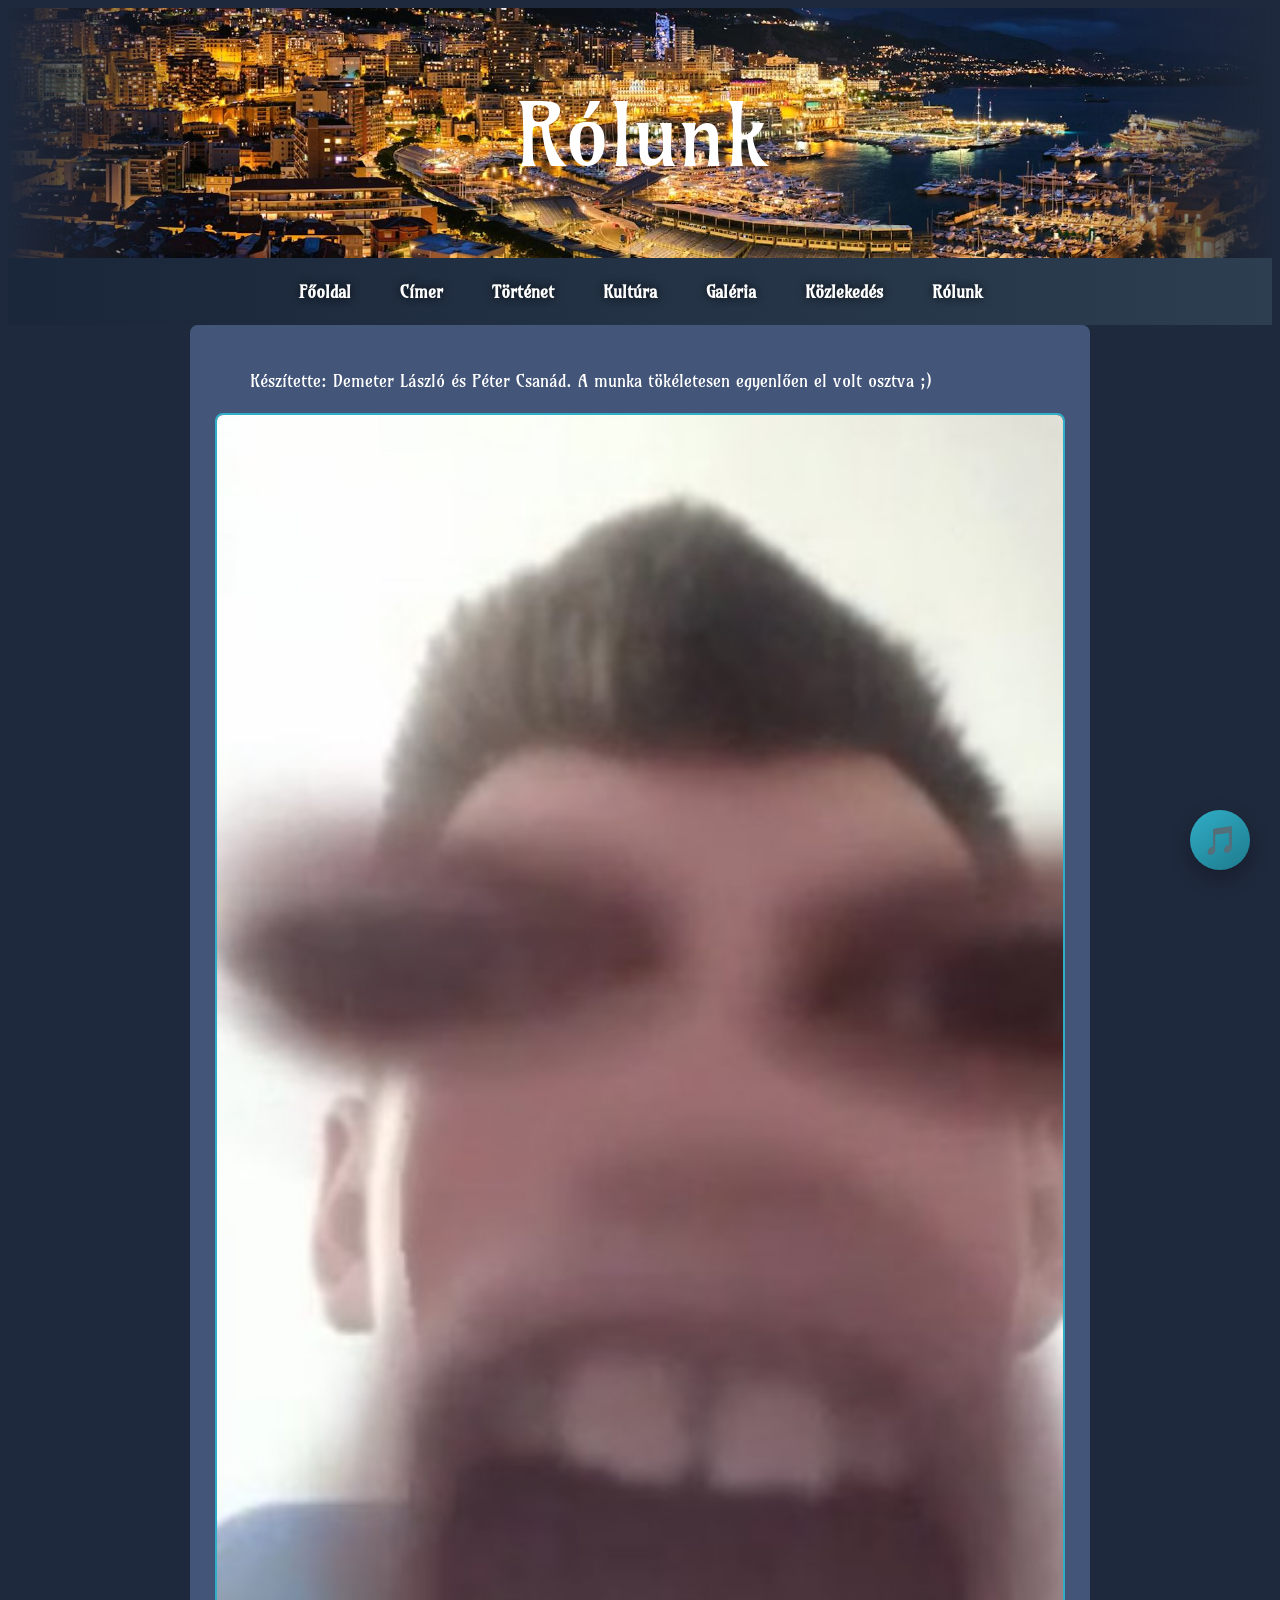
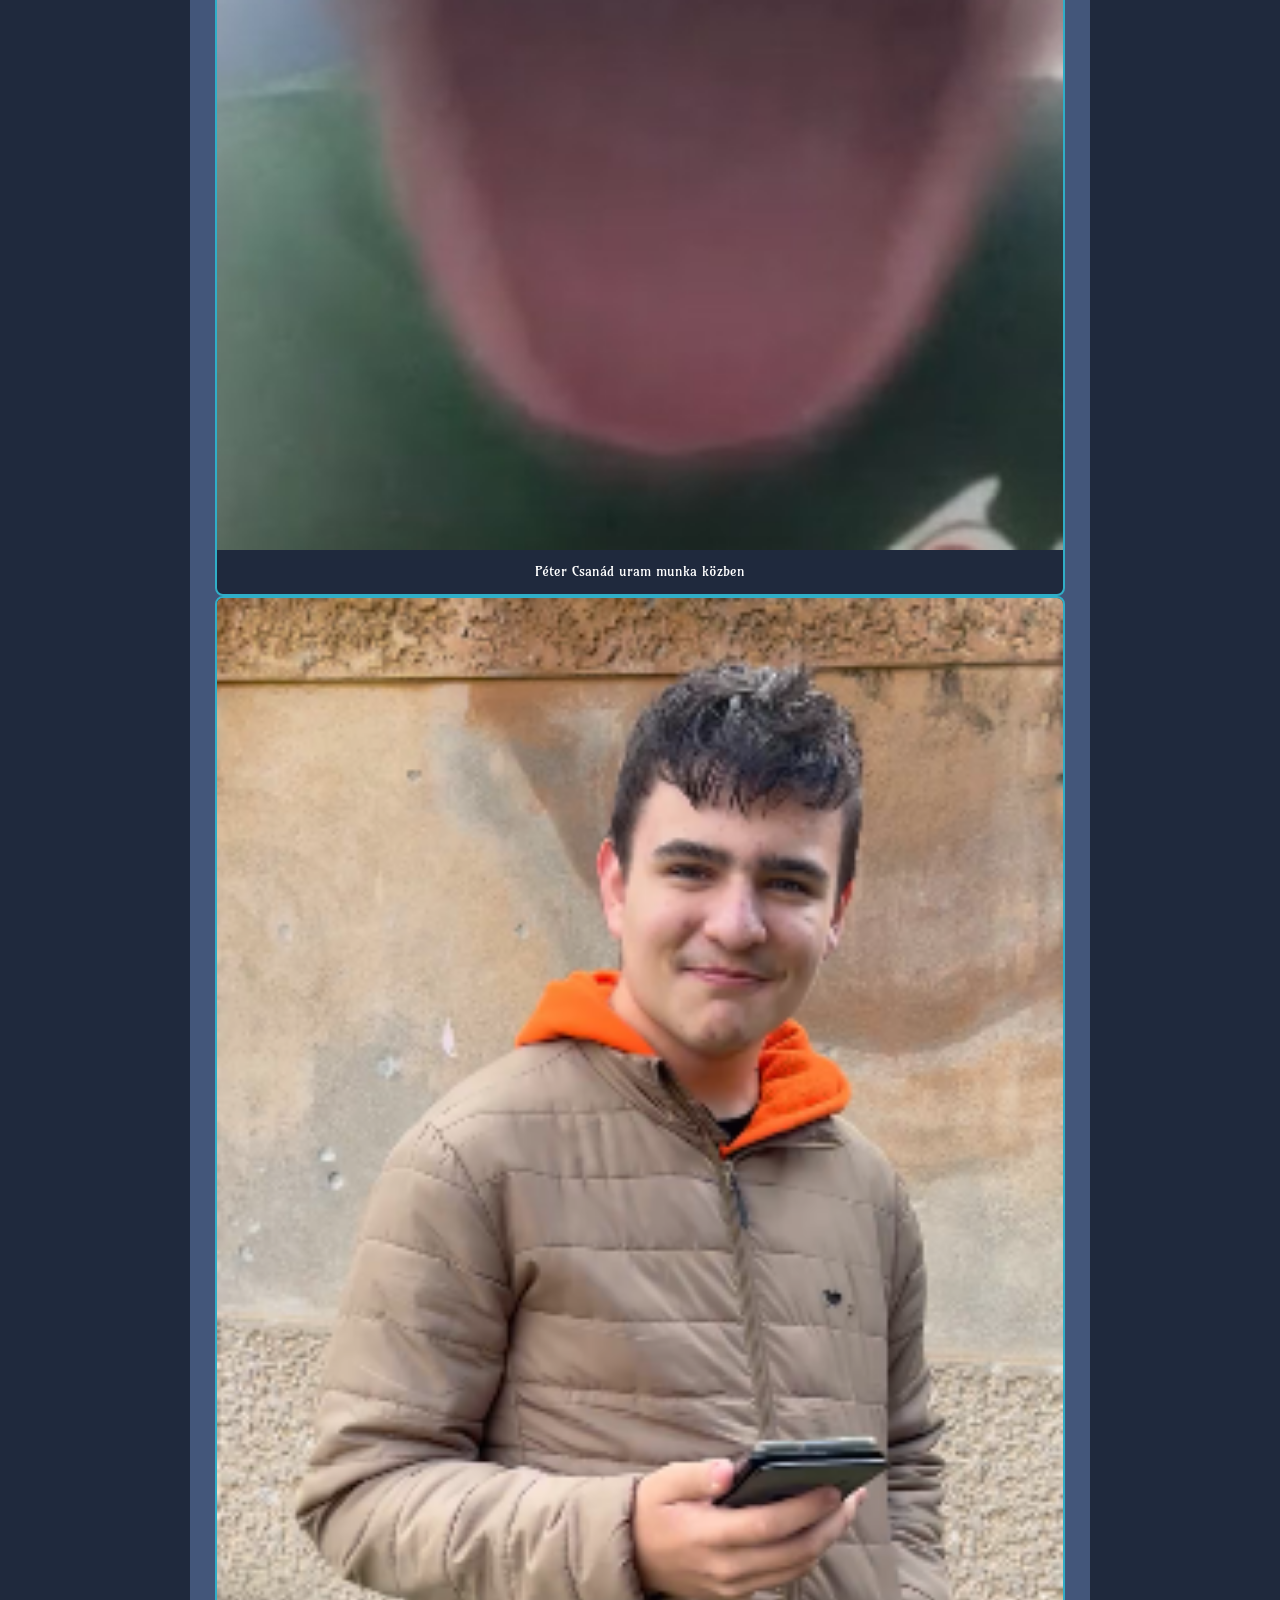
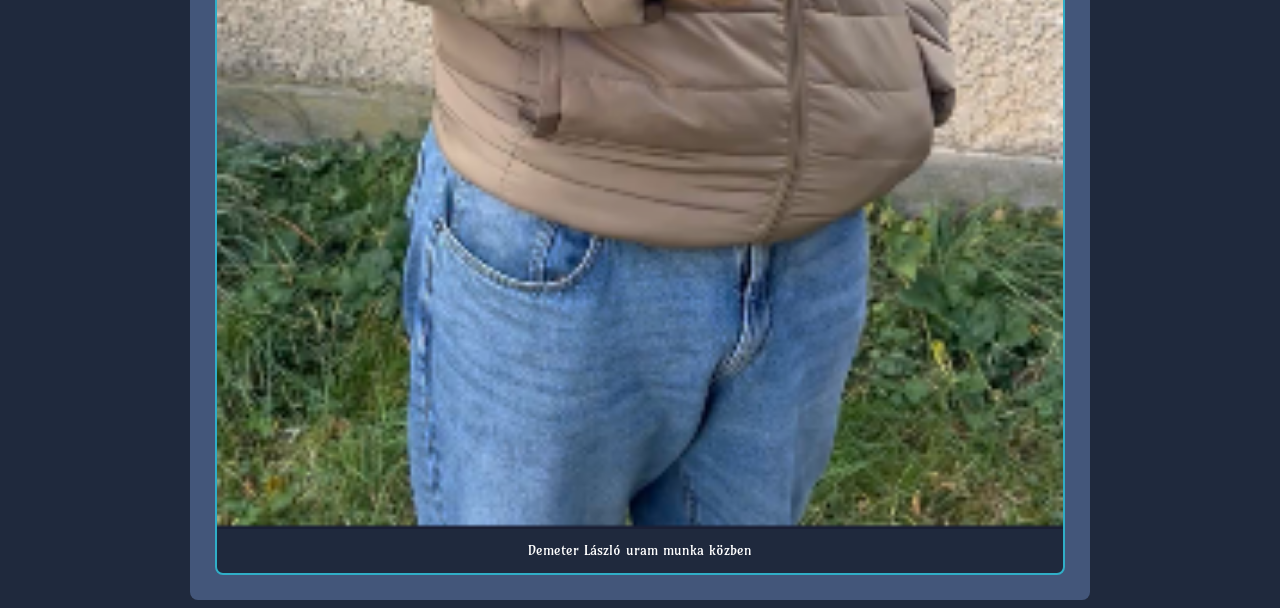
==== 67_feladat/about us.html @ 0f8e698a "ver 3.0 + Javascript + smooth + good" ====
<!DOCTYPE html>
<html lang="hu">
<head>
	<link href="https://fonts.googleapis.com/css2?family=Amarante&display=swap" rel="stylesheet">
	<meta charset="UTF-8">
	<title>Rólunk</title>
	<link rel="stylesheet" href="style.css">
	<script src="script.js" defer></script>
</head>
<body style="background-color: #1F293D; font-family: 'Amarante', sans-serif; overflow-x: hidden;">
	<div style="text-align: center;" class="container">
		<img src="monacofixed.jpg" class="header-image">
	</div>
	<div class="text">Rólunk</div>
</body>
<center>
	<nav class="main-nav">
    <button id="menu-toggle" class="hamburger">☰</button>
    
    <div class="nav-links">
        <a href="index.html">Főoldal</a>
        <a href="cimer.html">Címer</a>
        <a href="tortenet.html">Történet</a>
        <a href="kultura.html">Kultúra</a>
        <a href="galeria.html">Galéria</a>
        <a href="koz.html">Közlekedés</a>
		<a href="about us.html">Rólunk</a>
    </div>
	</nav>
	<div class="doboz">
		<p>Készítette: Demeter László és Péter Csanád. A munka tökéletesen egyenlően el volt osztva ;)<p>
			<div class="image-caption">
				<img src="peter.jpg">
				<p>Péter Csanád uram munka közben</p>
			</div>
			<div class="image-caption">
				<img src="demeter.png">
				<p>Demeter László uram munka közben</p>
			</div>
	</div>
</center>
</html>
---- 67_feladat/style.css ----
<style>
	body {
		margin: 0;
		padding: 0;
		background-color: #77797b;
		font-family: 'Amarante', sans-serif;
	}
	.container{
		text-align: center;
		width: 100%;
	}
	.header-image {
		width: 100%;
		height: 250px;
		object-fit: cover;
		display: block;
		margin: 0 auto;
		-webkit-mask-image: linear-gradient(to right, transparent 0%, black 15%, black 85%, transparent 100%);
		mask-image: linear-gradient(to right, transparent 0%, black 15%, black 85%, transparent 100%);
	}
	.doboz {
		max-width: 950px;
		width: 100%;
		margin: 20px auto;
		background-color: white;
		padding: 25px;
		border-radius: 8px;
		font-family: inherit;
		overflow: auto;
	}

	.text {
	font-family: inherit;
	position: absolute;
	top: 15%;
	left: 50%;
	transform: translate(-50%, -50%);
	color: white;
	font-size: 85px;
	}
	.a{
		color: white;
	}
	.doboz{
        width:850px;
        margin:auto;
        background-color:#43567A;
        padding:25px;
        border-radius:8px;
        font-family: 'Amarante', sans-serif;
    }
    h1{
        color:#30AEC7;
        font-size:38px;
        margin-bottom:20px;
        font-weight:bold;
        font-family: 'Amarante', sans-serif;
        text-align: left;
    }
    h2{
        color:#30AEC7;
        font-size:28px;
        margin-top:30px;
        margin-bottom:15px;
        font-family: 'Amarante', sans-serif;
    }
    p{
        font-size:17px;
        line-height:1.7;
        text-align:justify;
        text-indent:35px;
        font-family: 'Amarante', sans-serif;
		color: white;
    }
    .gallery {
        display: grid;
        grid-template-columns: 1fr 1fr;
        gap: 20px;
        margin-top: 20px;
    }
    .gallery-large {
        grid-column: 1 / -1;
    }
    .gallery-small {
        width: 100%;
        height: auto;
        border-radius: 8px;
    }
    .gallery-large img {
        width:70%;
        height: auto;
        border-radius: 8px;
        max-height: 300px;
        object-fit: cover;
    }
    .gallery-small img {
        width: 100%;
        height: auto;
        border-radius: 8px;
    }
    .full-width-img {
        width: 100% !important;
        height: auto !important;
        border-radius: 8px;
        margin: 15px 0;
        display: block;
        object-fit: cover;
    }
    .textmc {
	font-family: inherit;
	position: absolute;
	top: 15%;
	left: 50%;
	transform: translate(-50%, -50%);
	color: rgb(0, 0, 0);
	font-size: 85px;
	}
    .image-caption {
        border: 2px solid #30AEC7;
        border-radius: 8px;
        overflow: hidden;
        margin: 0 px;
        background-color: #1F293D;
    }
    .image-caption img {
        width: 100%;
        height: auto;
        display: block;
        margin: 0;
    }
    .image-caption p {
        margin: 10px 15px;
        text-align: center;
        color: white;
        font-size: 14px;
        text-indent: 0;
    }
    .show { 
        display: block; 
    }
    .main-nav {
    background: linear-gradient(to right, #1a2639, #2c3e50);
    padding: 15px 0;
    text-align: center;
}

.nav-links {
    display: flex;
    justify-content: center;
    gap: 25px;
    flex-wrap: wrap;
}

.nav-links a {
    color: #ffffff;
    text-decoration: none;
    font-size: 17px;
    font-weight: 600;
    padding: 8px 12px;
    border-radius: 4px;
    transition: all 0.3s;
}

.nav-links a:hover {
    background: rgba(48, 174, 199, 0.3);
    color: #30AEC7;
}


.hamburger {
    display: none;
    font-size: 28px;
    background: none;
    border: none;
    color: white;
    cursor: pointer;
}

@media (max-width: 768px) {
    .hamburger {
        display: block;
    }
    .nav-links {
        display: none;
        flex-direction: column;
        gap: 10px;
        margin-top: 15px;
    }
    .nav-links.show {
        display: flex;
    }
}
.a a,
.nav-links a,
.main-nav a {
    color: #ffffff !important;          
    text-shadow: 0 0 8px rgba(0, 0, 0, 0.8); 
    font-weight: 600;
    transition: color 0.3s;
}

.a a:hover,
.nav-links a:hover {
    color: #30AEC7 !important; 
    text-decoration: underline;
}
#image-lightbox {
    animation: fadeIn 0.3s ease;
}

@keyframes fadeIn {
    from { opacity: 0; }
    to { opacity: 1; }
}
#music-player:hover {
    transform: scale(1.15) !important;
    box-shadow: 0 12px 25px rgba(48, 174, 199, 0.4);
}

#music-player:active {
    transform: scale(0.95);
}
#back-to-top:hover {
    background: #1e7a8c;
    box-shadow: 0 8px 20px rgba(48, 174, 199, 0.4);
}
</style>
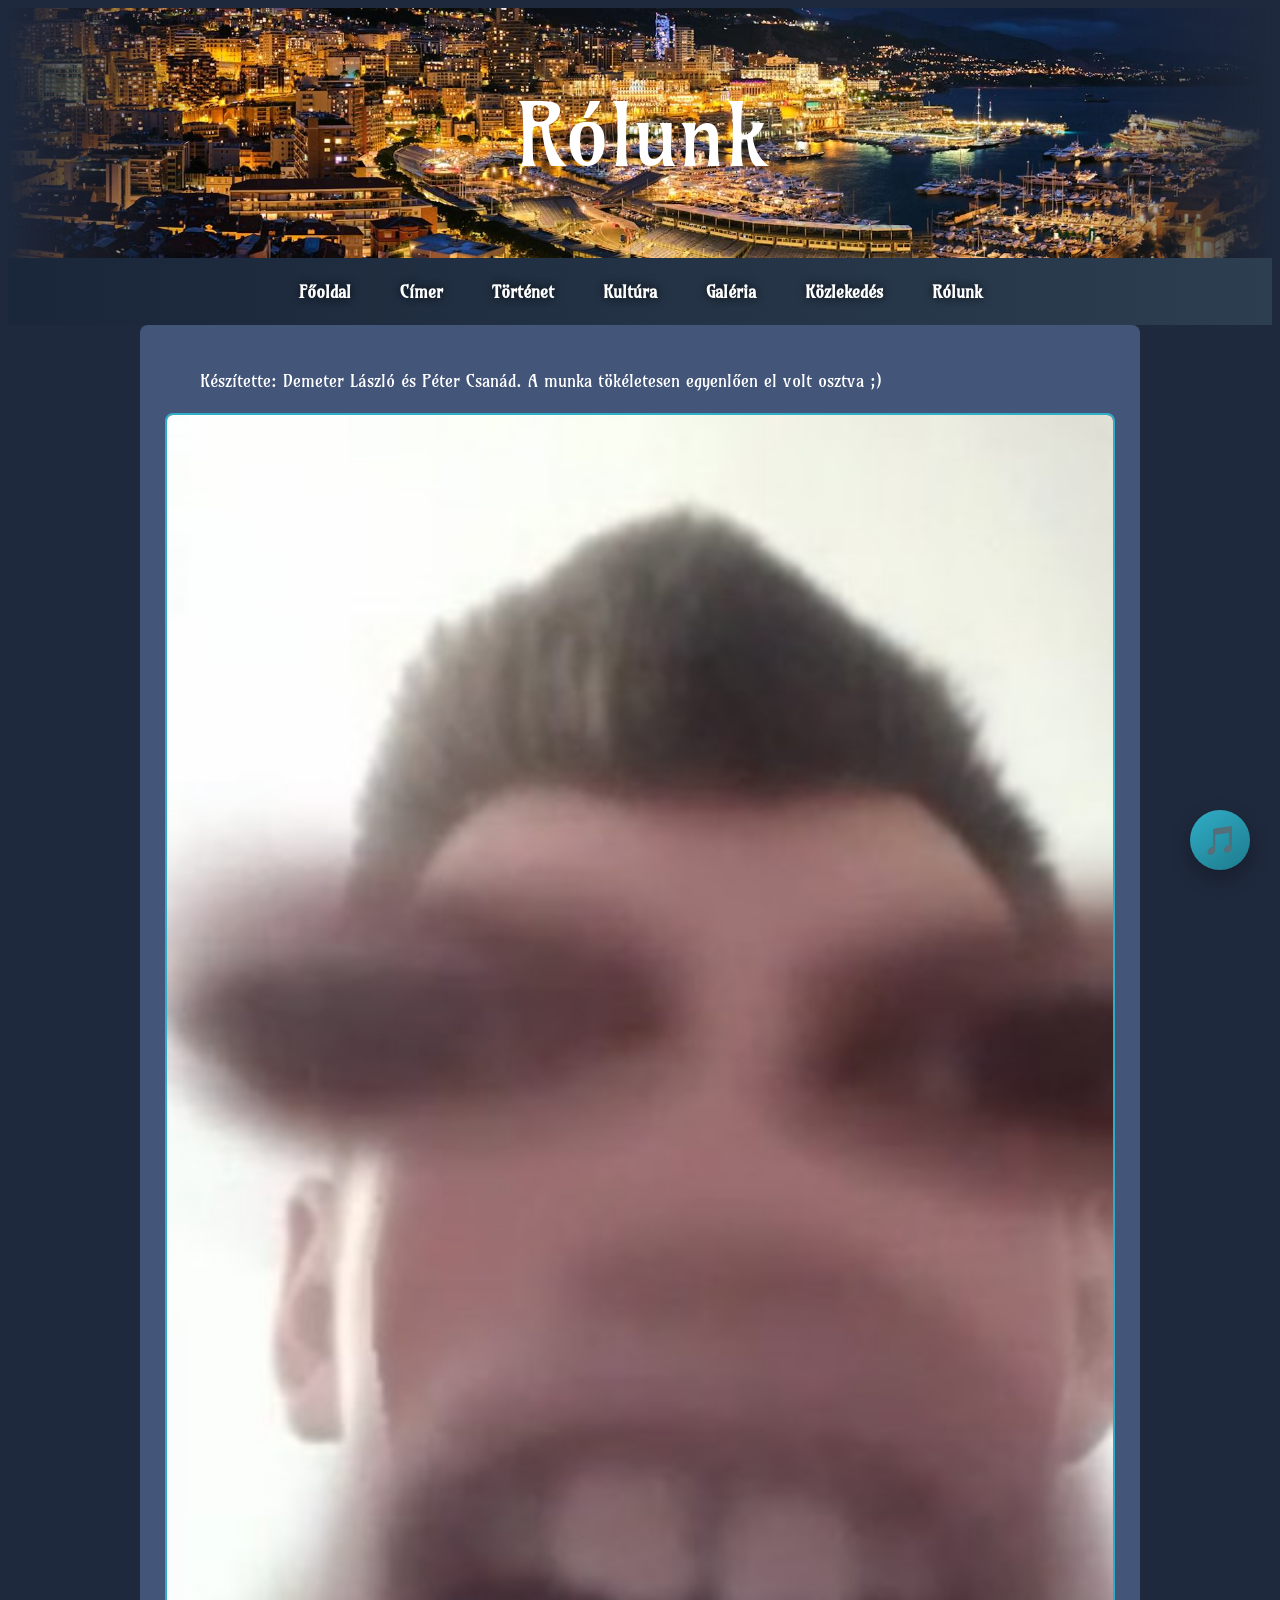
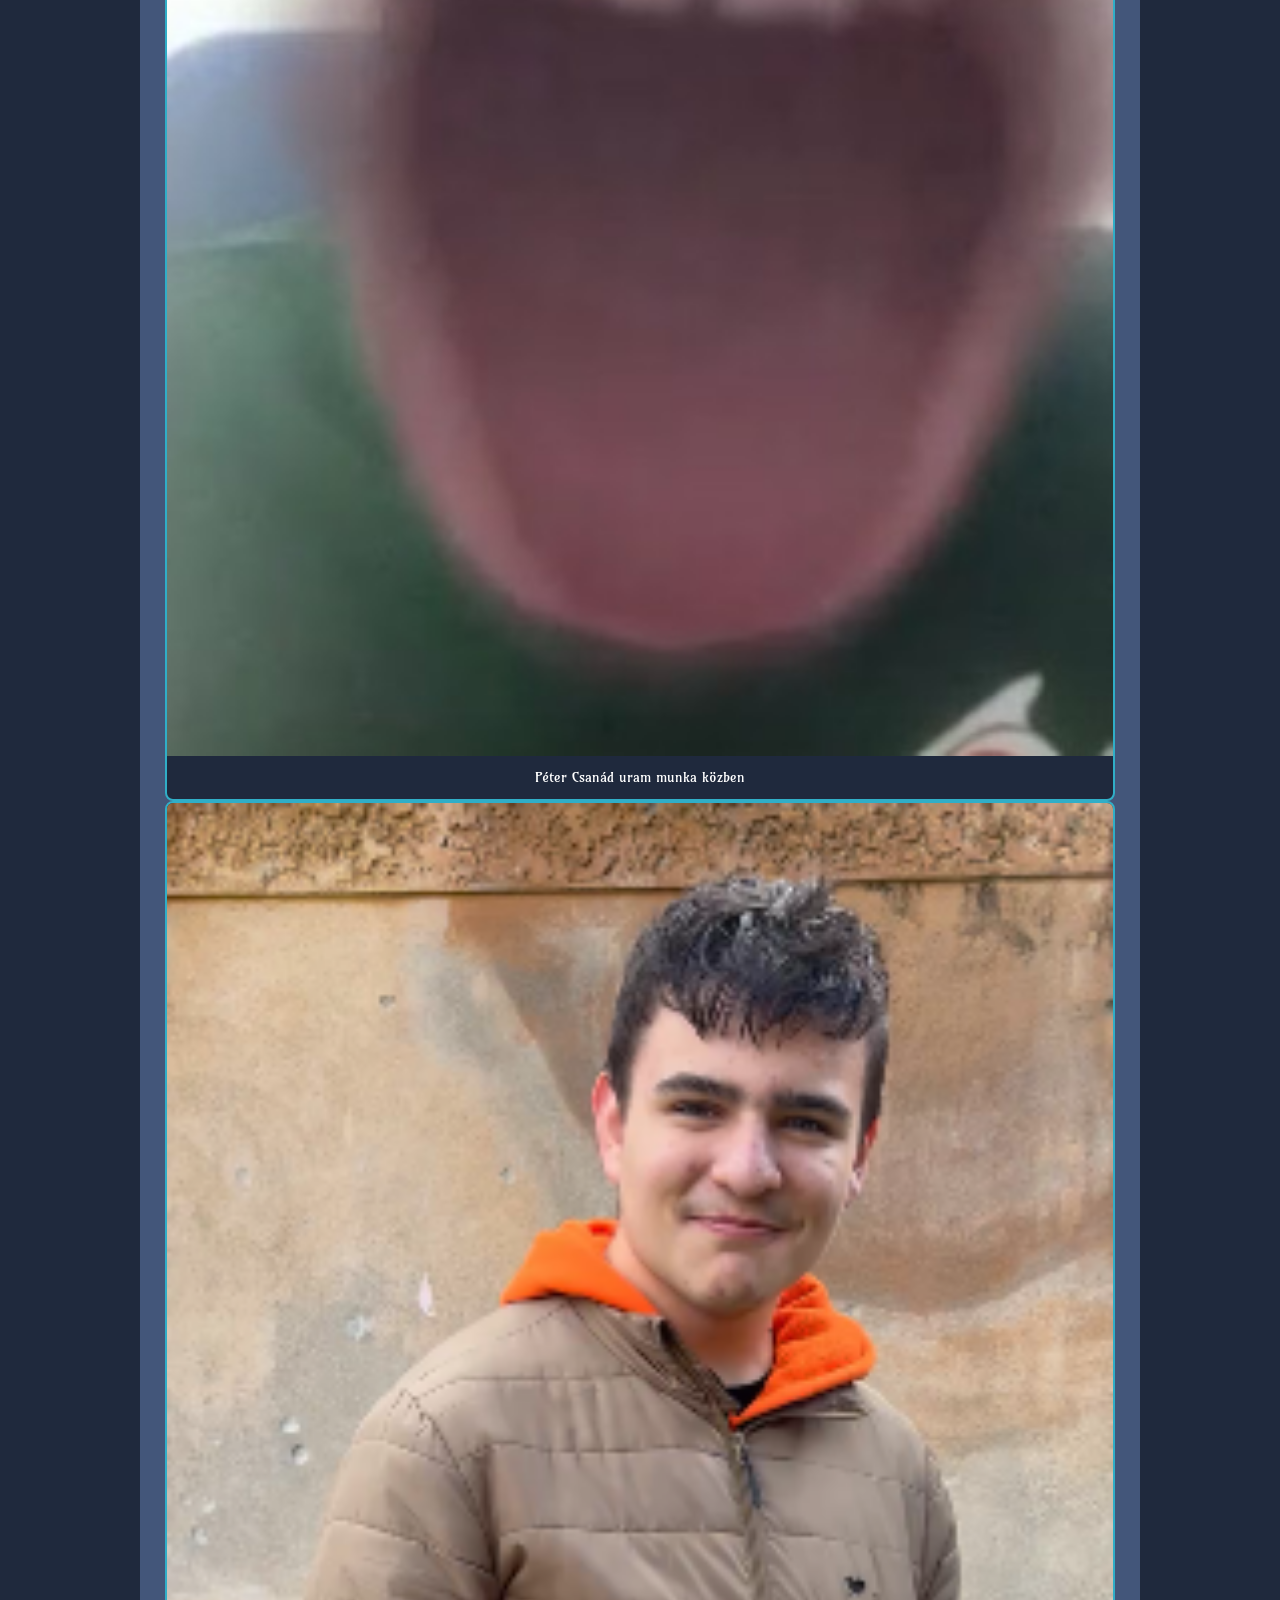
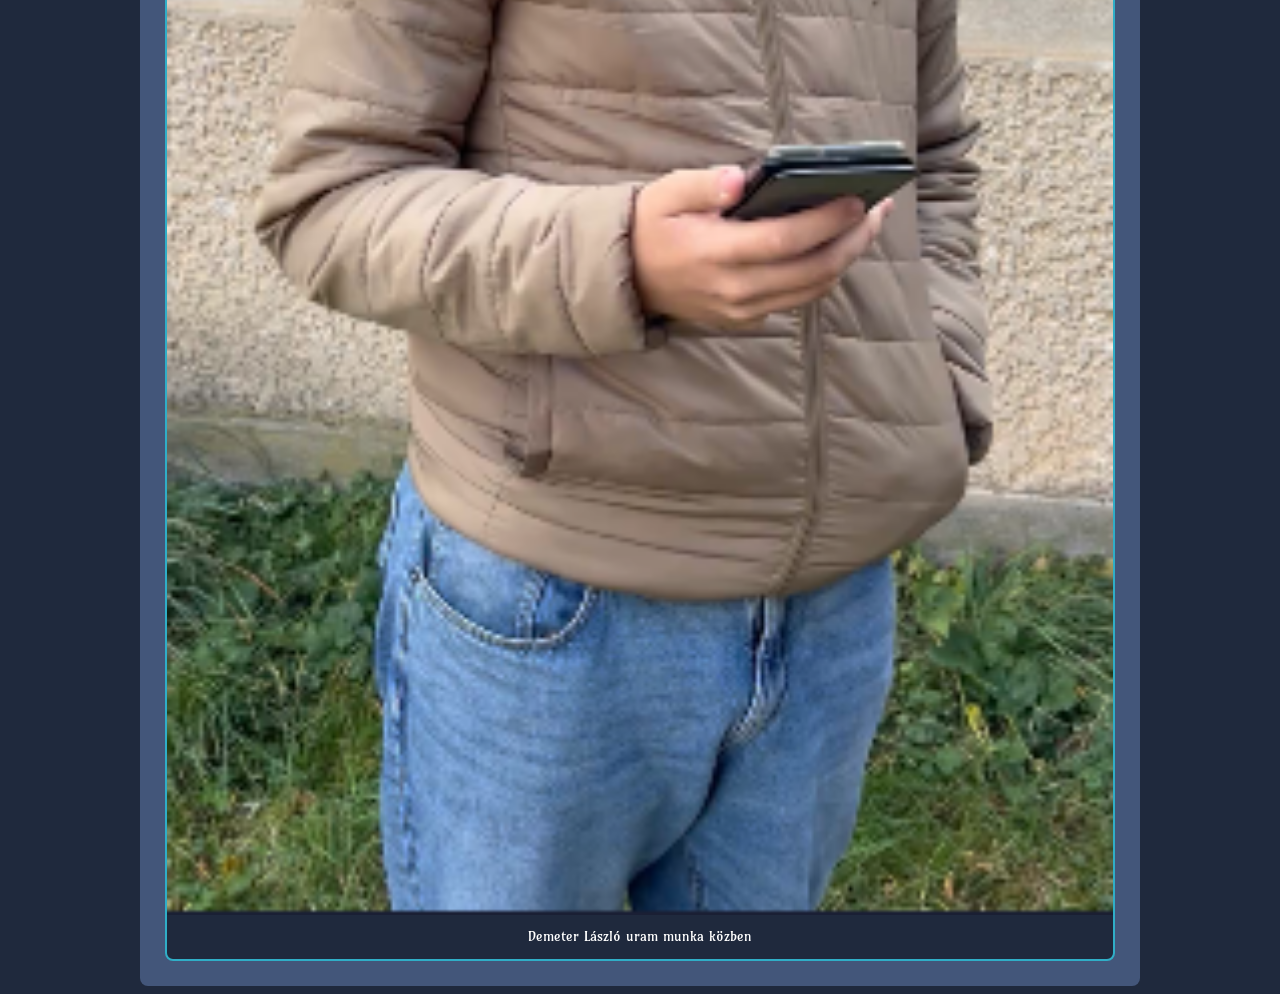
==== commit cf1bd2d5: "Update about us.html" ====
--- a/67_feladat/about us.html
+++ b/67_feladat/about us.html
@@ -6,14 +6,14 @@
 	<title>Rólunk</title>
 	<link rel="stylesheet" href="style.css">
 	<script src="script.js" defer></script>
+<meta name="robots" content="noindex,nofollow">
 </head>
 <body style="background-color: #1F293D; font-family: 'Amarante', sans-serif; overflow-x: hidden;">
 	<div style="text-align: center;" class="container">
 		<img src="monacofixed.jpg" class="header-image">
 	</div>
 	<div class="text">Rólunk</div>
-</body>
-<center>
+	<center>
 	<nav class="main-nav">
     <button id="menu-toggle" class="hamburger">☰</button>
     
@@ -39,4 +39,5 @@
 			</div>
 	</div>
 </center>
-</html>+</body>
+</html>
--- a/67_feladat/style.css
+++ b/67_feladat/style.css
@@ -27,6 +27,9 @@
 		border-radius: 8px;
 		font-family: inherit;
 		overflow: auto;
+		font-family: 'Amarante', sans-serif;
+		background-color:#43567A;
+		margin:auto;
 	}
 
 	.text {
@@ -41,14 +44,6 @@
 	.a{
 		color: white;
 	}
-	.doboz{
-        width:850px;
-        margin:auto;
-        background-color:#43567A;
-        padding:25px;
-        border-radius:8px;
-        font-family: 'Amarante', sans-serif;
-    }
     h1{
         color:#30AEC7;
         font-size:38px;
@@ -224,4 +219,4 @@
     background: #1e7a8c;
     box-shadow: 0 8px 20px rgba(48, 174, 199, 0.4);
 }
-</style>+</style>
